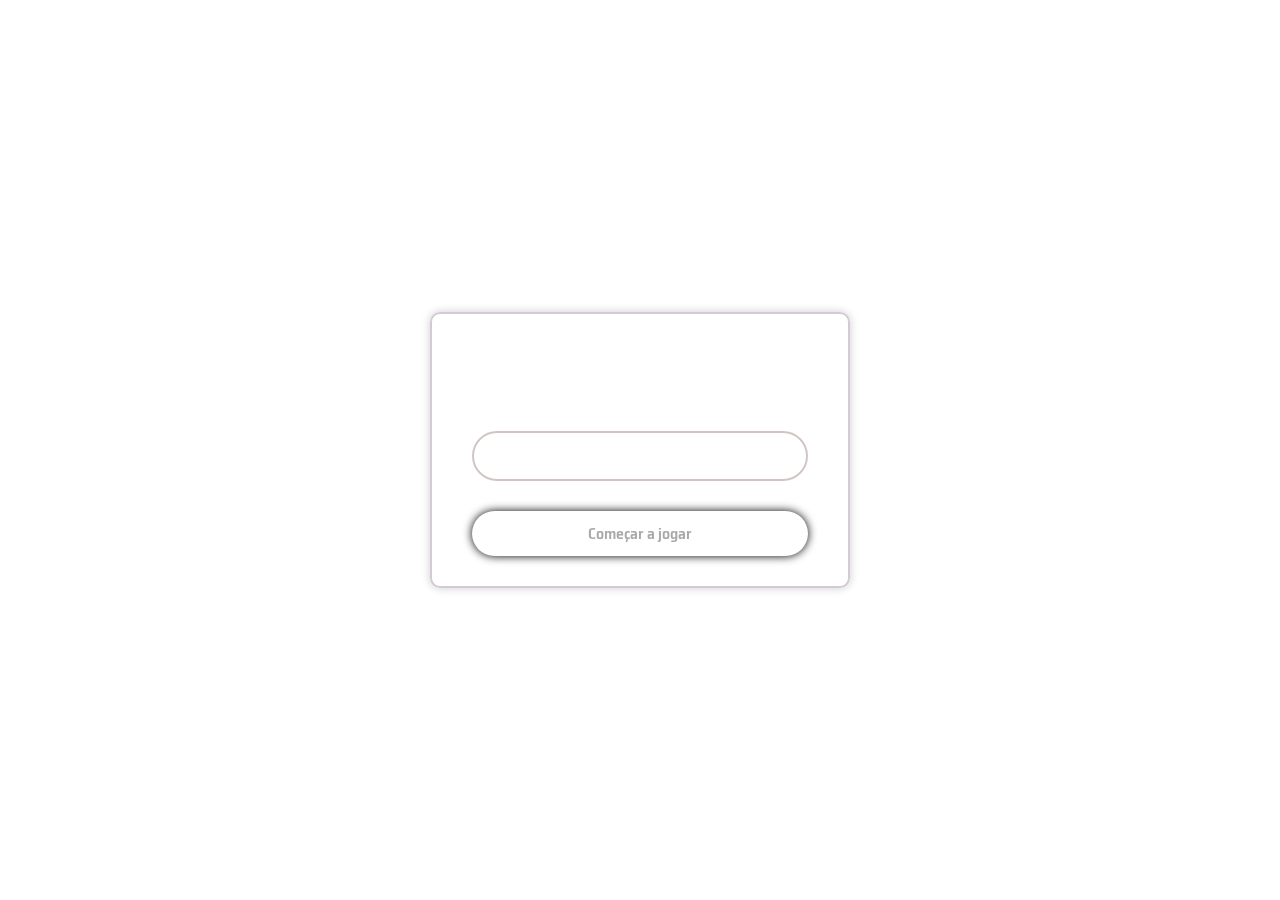
==== index.html @ c10fb555 "quiz_questions (ainda não)" ====
<!DOCTYPE html>
<html lang="pt-br">

<head>
    <meta charset="UTF-8">
    <meta name="viewport" content="width=device-width, initial-scale=1.0">
    <link href='https://unpkg.com/boxicons@2.1.4/css/boxicons.min.css' rel='stylesheet'>
    <title>Seu Login</title>
    <link rel="stylesheet" href="style.css">
</head>

<body>
    <form action="inforlogin.php" method="get">
        <h1>quiz_daora.exe</h1>
        <div class="input-local">
            <input type="text" placeholder="digite seu player" name="player">
        </div>
        <button type="submit" class="btn">Começar a jogar</button>
    </form>
</body>

</html>
---- style.css ----
@import url('https://fonts.googleapis.com/css2?family=Saira+Semi+Condensed&display=swap');

*{
    margin: 0;
    padding: 0;
    box-sizing: border-box;
    font-family: 'Saira Semi Condensed', sans-serif;
}

body{
    display: flex;
    justify-content: center;
    align-items: center;
    min-height: 100vh;
    background: url("https://img.freepik.com/premium-vector/mountain-landscape-with-night-sky-illustration_105940-365.jpg?size=626&ext=jpg&ga=GA1.1.1880011253.1698969600&semt=ais") no-repeat;
    background-size: cover;
    background-position: center;
}

form{
    background-color:transparent;
    border: 2px solid  rgb(214, 200, 214);
    backdrop-filter: blur(20px);
    box-shadow: 0 0 10px rgba(0, 0, 0, .2);
    width: 420px;
    color: white;
    padding: 30px 40px;
    border-radius: 10px;
}

form h1{
    font-size: 36px;
    text-align: center;
}

form .input-local{
    width: 100%;
    height: 50px;
    margin: 30px 0;
}

.input-local input{
    width: 100%;
    height: 100%;
    background: transparent;
    border: none;
    outline: none;
    border: 2px solid rgb(212, 197, 197);
    border-radius: 40px;
    font-size: 16px;
    color: white;
    padding: 20px 45px 20px 20px;
}

.input-local input::placeholder{
    color: white;
}
/* ver se dps arrumo
/*i{
    background-color: aquamarine;
    position: relative;
    right: 20px;
    top: 50%;
    transform: translateY(-50%);
    font-size: 20px;
}*/

form .btn{
    width: 100%;
    height: 45px;
    background: white;
    border: none;
    outline: none;
    border-radius: 40px;
    box-shadow: 0 0 10px black;
    cursor: pointer;
    font-size: 16px;
    color: darkgrey;
    font-weight: 600;
}
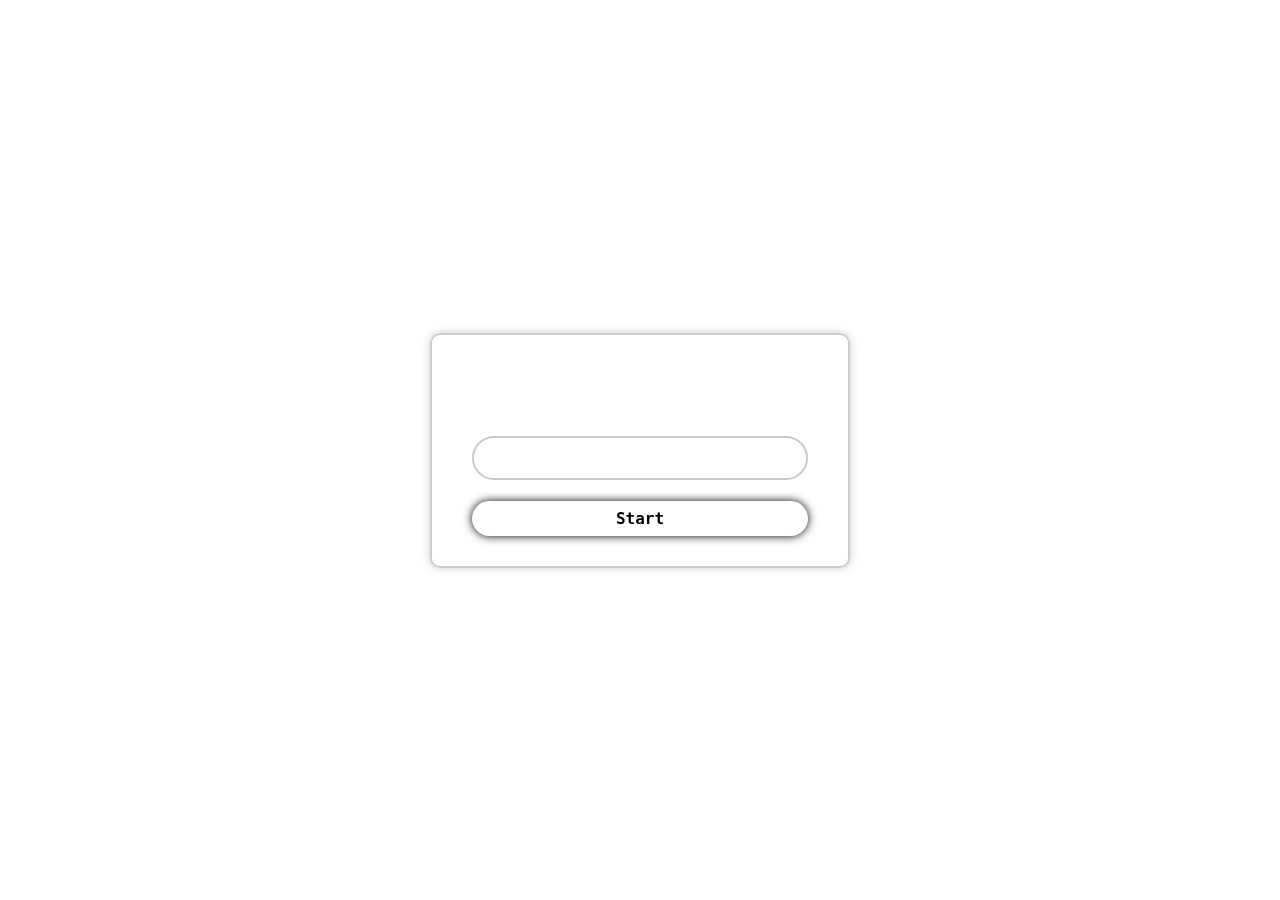
==== commit f30f6d90: "quiz_questions (ainda não)" ====
--- a/index.html
+++ b/index.html
@@ -6,7 +6,7 @@
     <meta name="viewport" content="width=device-width, initial-scale=1.0">
     <link href='https://unpkg.com/boxicons@2.1.4/css/boxicons.min.css' rel='stylesheet'>
     <title>Seu Login</title>
-    <link rel="stylesheet" href="style.css">
+    <link rel="stylesheet" href="index_style.css">
 </head>
 
 <body>
@@ -15,7 +15,7 @@
         <div class="input-local">
             <input type="text" placeholder="digite seu player" name="player">
         </div>
-        <button type="submit" class="btn">Começar a jogar</button>
+        <button type="submit" class="btn">Start</button>
     </form>
 </body>
 
--- a/index_style.css
+++ b/index_style.css
@@ -0,0 +1,68 @@
+* {
+    margin: 0;
+    padding: 0;
+    box-sizing: border-box;
+    font-family: monospace;
+}
+
+body {
+    display: flex;
+    justify-content: center;
+    align-items: center;
+    min-height: 100vh;
+    background: url("https://img.freepik.com/premium-vector/mountain-landscape-with-night-sky-illustration_105940-365.jpg?size=626&ext=jpg&ga=GA1.1.1880011253.1698969600&semt=ais") no-repeat;
+    background-size: cover;
+    background-position: center;
+}
+
+form {
+    background-color: transparent;
+    border: 2px solid rgb(214, 200, 214);
+    backdrop-filter: blur(20px);
+    box-shadow: 0 0 10px rgba(0, 0, 0, .2);
+    width: 420px;
+    color: white;
+    padding: 30px 40px;
+    border-radius: 10px;
+}
+
+form h1 {
+    font-size: 36px;
+    text-align: center;
+}
+
+form .input-local {
+    width: 100%;
+    height: 35px;
+    margin: 30px 0;
+}
+
+.input-local input {
+    width: 100%;
+    height: 100%;
+    background: transparent;
+    border: none;
+    outline: none;
+    border: 2px solid rgb(212, 197, 197);
+    border-radius: 40px;
+    font-size: 16px;
+    color: white;
+    padding: 20px 45px 20px 20px;
+}
+
+.input-local input::placeholder {
+    color: white;
+}
+
+form .btn {
+    width: 100%;
+    height: 35px;
+    background: white;
+    border: none;
+    outline: none;
+    border-radius: 40px;
+    box-shadow: 0 0 10px black;
+    cursor: pointer;
+    font-size: 16px;
+    font-weight: 600;
+}